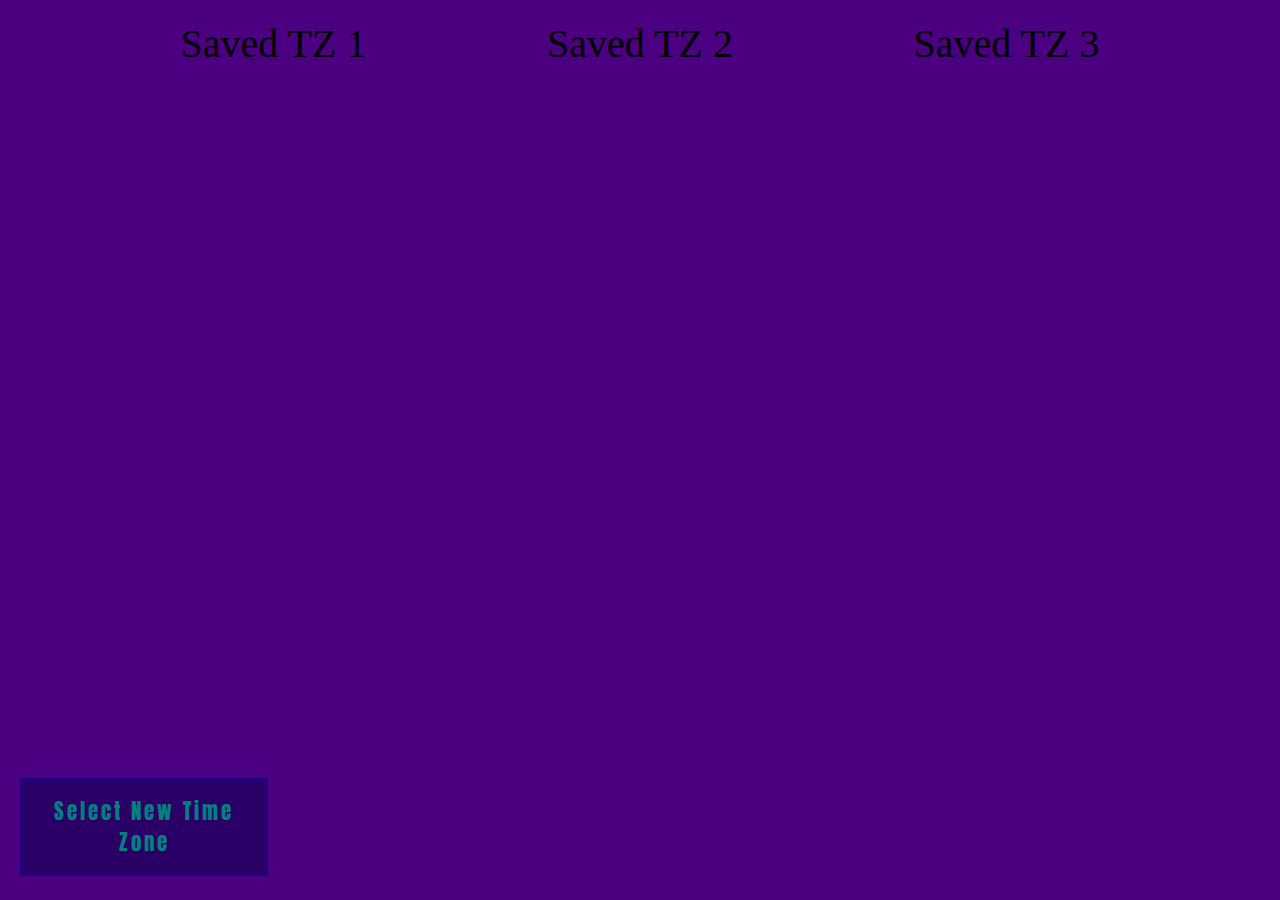
==== clock.html @ 6c57aab7 "Fixed bug with AMPM not setting properly after timezone change. Added CSS styling and onclick functi" ====
<!DOCTYPE html>
<html>
  <head>
    <meta charset="UTF-8">
    <title>Mini-Project - Clock</title>
  <link rel="stylesheet" href="https://fonts.googleapis.com/css?family=Anton" type="text/css">
  <link rel="stylesheet" href="stylesheet.css" type="text/css">
  </head>
  <body>
    <div id="wrapper">
      <section id="saved-timezones">
        <p>Saved TZ 1</p>
        <p>Saved TZ 2</p>
        <p>Saved TZ 3</p>
      </section>
      <section id="main-clock">
        <p id="clock"></p>
      </section>
      <section id="timezones-section">
        <button id="timezone-selector">Select New Time Zone</button>
        <button id="timezone1" class="timezones" onclick="setTimeZone('HAST')">5:00 PM<br>Hawaiian</button>
        <button id="timezone2" class="timezones" onclick="setTimeZone('PST')">8:00 PM<br>Pacific</button>
        <button id="timezone3" class="timezones" onclick="setTimeZone('MST')">9:00 PM<br>Mountain</button>
        <button id="timezone4" class="timezones" onclick="setTimeZone('CST')">10:00 PM<br>Central</button>
        <button id="timezone5" class="timezones" onclick="setTimeZone('EST')">11:00 PM<br>Eastern</button>
      </section>
    </div>
  <script src="https://ajax.googleapis.com/ajax/libs/jquery/1.7.2/jquery.min.js" type="text/javascript"></script>
  <script src="clock.js" type="text/javascript"></script>
  <script src="css_styling.js" type="text/javascript"></script>
  </body>
</html>
---- stylesheet.css ----
/* http://meyerweb.com/eric/tools/css/reset/
   v2.0 | 20110126
   License: none (public domain)
*/

html, body, div, span, applet, object, iframe,
h1, h2, h3, h4, h5, h6, p, blockquote, pre,
a, abbr, acronym, address, big, cite, code,
del, dfn, em, img, ins, kbd, q, s, samp,
small, strike, strong, sub, sup, tt, var,
b, u, i, center,
dl, dt, dd, ol, ul, li,
fieldset, form, label, legend,
table, caption, tbody, tfoot, thead, tr, th, td,
article, aside, canvas, details, embed,
figure, figcaption, footer, header, hgroup,
menu, nav, output, ruby, section, summary,
time, mark, audio, video {
	margin: 0;
	padding: 0;
	border: 0;
	font-size: 100%;
	font: inherit;
	vertical-align: baseline;
}
/* HTML5 display-role reset for older browsers */
article, aside, details, figcaption, figure,
footer, header, hgroup, menu, nav, section {
	display: block;
}
body {
	line-height: 1;
}
ol, ul {
	list-style: none;
}
blockquote, q {
	quotes: none;
}
blockquote:before, blockquote:after,
q:before, q:after {
	content: '';
	content: none;
}
table {
	border-collapse: collapse;
	border-spacing: 0;
}

/*     My CSS     */

html, body {
    background: indigo;
}

button {
    font-size: calc(8px + 1vw);
    border: 3px solid hsla(255, 100%, 25%, 1);
    font-family: 'Anton', sans-serif;
    letter-spacing: 3px;
    background: hsla(265, 100%, 20%, 1);
    color: teal;
}

#saved-timezones {
    display: flex;
    flex-wrap: wrap;
    justify-content: space-evenly;
    font-size: calc(8px + 2.5vw);
    margin-top: 1.5rem;
}

#main-clock {
    display: flex;
    position: fixed;
    left: 0;
    right: 0;
    top: 35%;
    bottom: 50%;
    align-items: center;
    justify-content: center;
}

p#clock {
    color: teal;
    width: 90%;
    text-align: center;
    font-size: 18vw;
    font-family: 'Anton', sans-serif;
}

#timezones-section {
    border: 0px solid green;
    display: grid;
    margin:0 20px;
    grid-template-columns: 20% auto auto auto;
    grid-template-rows: auto auto;
    grid-gap: 10px 10px;
    grid-template-areas:
        "timeselect timezone1 timezone2 timezone3"
        "timeselect timezone4 timezone5 timezone6";
}

#timezones-section {
    position: fixed;
    bottom: 1.5rem;
    left: 0;
    right: 0;

}


#timezone-selector {
    grid-area: timeselect;
    justify-self: left;
    align-self: end;
    padding: 15px;
    letter-spacing: 3px;

    /* The justify-self and align-self automatically resize the
       width and height of the button to fit content.           */
}

.timezones {
    opacity: 0;
    transition: opacity 1s ease-out;
}

#wrapper {
    min-height: 60px;
}
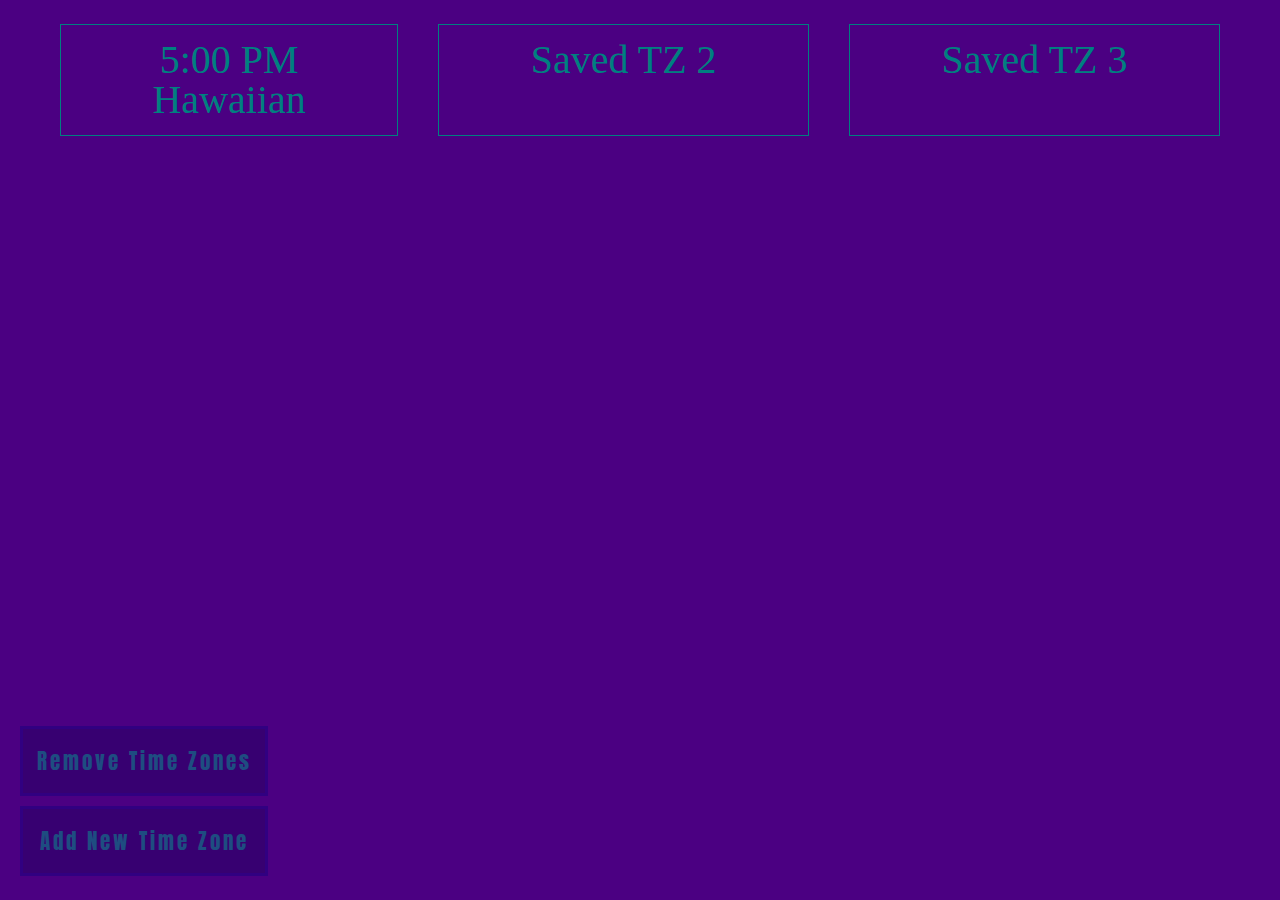
==== commit b5660baf: "Updated UI and added JS functions to prepare for new features to add and remove time zones from cloc" ====
--- a/clock.html
+++ b/clock.html
@@ -2,6 +2,7 @@
 <html>
   <head>
     <meta charset="UTF-8">
+    <meta name="viewport" content="width=device-width, initial-scale=1, user-scalable=no" />
     <title>Mini-Project - Clock</title>
   <link rel="stylesheet" href="https://fonts.googleapis.com/css?family=Anton" type="text/css">
   <link rel="stylesheet" href="stylesheet.css" type="text/css">
@@ -9,15 +10,16 @@
   <body>
     <div id="wrapper">
       <section id="saved-timezones">
-        <p>Saved TZ 1</p>
-        <p>Saved TZ 2</p>
-        <p>Saved TZ 3</p>
+        <p class="saved-timezones">5:00 PM<br>Hawaiian</p>
+        <p class="saved-timezones">Saved TZ 2</p>
+        <p class="saved-timezones">Saved TZ 3</p>
       </section>
       <section id="main-clock">
         <p id="clock"></p>
       </section>
       <section id="timezones-section">
-        <button id="timezone-selector">Select New Time Zone</button>
+        <button id="add-timezone">Add New Time Zone</button>
+        <button id="remove-timezone">Remove Time Zones</button>
         <button id="timezone1" class="timezones" onclick="setTimeZone('HAST')">5:00 PM<br>Hawaiian</button>
         <button id="timezone2" class="timezones" onclick="setTimeZone('PST')">8:00 PM<br>Pacific</button>
         <button id="timezone3" class="timezones" onclick="setTimeZone('MST')">9:00 PM<br>Mountain</button>
--- a/stylesheet.css
+++ b/stylesheet.css
@@ -68,6 +68,24 @@
     justify-content: space-evenly;
     font-size: calc(8px + 2.5vw);
     margin-top: 1.5rem;
+    padding: 0 1em;
+}
+
+.saved-timezones {
+    flex-grow: 1;
+    padding: 15px;
+    margin: 0 20px;
+    text-align: center;
+    border: 1px solid teal;
+}
+
+.saved-timezones-delete {
+    flex-grow: 1;
+    padding: 15px;
+    margin: 0 20px;
+    text-align: center;
+    border: 1px solid teal;
+    color: #D50000;
 }
 
 #main-clock {
@@ -81,8 +99,11 @@
     justify-content: center;
 }
 
+p { color: teal; }
+
+p:hover {color: #D50000}
+
 p#clock {
-    color: teal;
     width: 90%;
     text-align: center;
     font-size: 18vw;
@@ -97,8 +118,8 @@
     grid-template-rows: auto auto;
     grid-gap: 10px 10px;
     grid-template-areas:
-        "timeselect timezone1 timezone2 timezone3"
-        "timeselect timezone4 timezone5 timezone6";
+        "remove-timezone timezone1 timezone2 timezone3"
+        "add-timezone timezone4 timezone5 timezone6";
 }
 
 #timezones-section {
@@ -106,19 +127,19 @@
     bottom: 1.5rem;
     left: 0;
     right: 0;
-
 }
 
+#remove-timezone { grid-area: remove-timezone; }
+#add-timezone { grid-area: add-timezone; }
 
-#timezone-selector {
-    grid-area: timeselect;
-    justify-self: left;
-    align-self: end;
-    padding: 15px;
+#add-timezone, #remove-timezone {
     letter-spacing: 3px;
+    opacity: .6;
+}
 
-    /* The justify-self and align-self automatically resize the
-       width and height of the button to fit content.           */
+#add-timezone:hover, #remove-timezone:hover {
+    letter-spacing: 3px;
+    opacity: 1;
 }
 
 .timezones {
@@ -128,4 +149,40 @@
 
 #wrapper {
     min-height: 60px;
-}+}
+
+
+@media all and (max-width: 768px) {
+
+  #remove-timezone { grid-area: remove-timezone; }
+  #add-timezone { grid-area: add-timezone; }
+
+  #timezones-section {
+    border: 0px solid green;
+    display: grid;
+    margin:0 10px;
+    grid-template-columns: 50% 50%;
+    grid-template-rows: auto auto auto auto;
+    grid-gap: 5px 5px;
+    grid-template-areas:
+        "timezone1 timezone2"
+		"timezone3 timezone4"
+        "timezone5 timezone6"
+		"remove-timezone add-timezone";
+    }
+
+  #add-timezone {
+    padding: 15px;
+    letter-spacing: 3px;
+    }
+  p#clock {
+    font-size: 24vw;
+    line-height: 1.2em;
+    }
+
+  #timezones-section {
+    bottom: .5rem;
+    }
+}
+
+
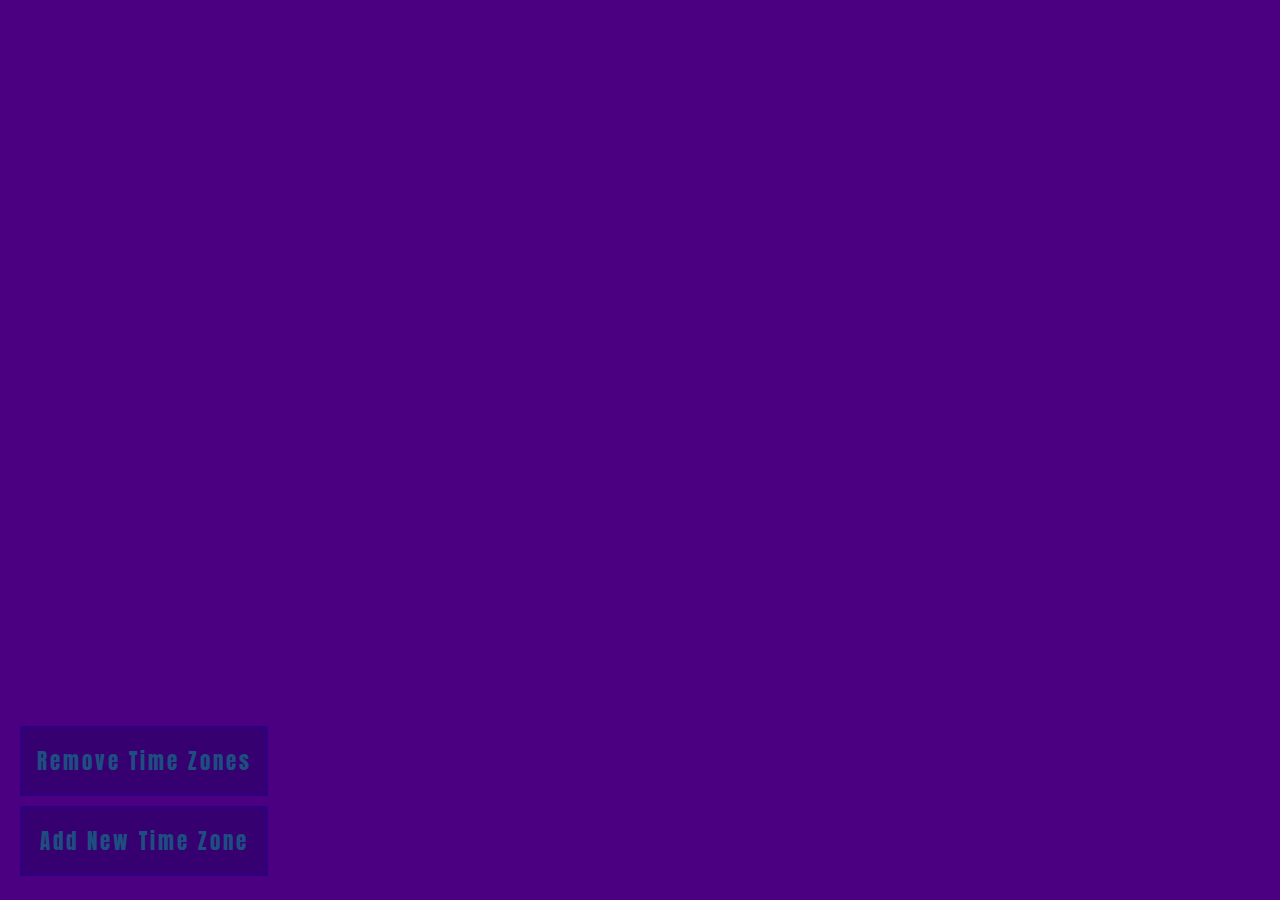
==== commit 5a075b29: "Removed saved timezome placeholders from HTML page. Fixed a bug where the hour on the main clock was" ====
--- a/clock.html
+++ b/clock.html
@@ -10,9 +10,6 @@
   <body>
     <div id="wrapper">
       <section id="saved-timezones">
-        <p class="saved-timezones">5:00 PM<br>Hawaiian</p>
-        <p class="saved-timezones">Saved TZ 2</p>
-        <p class="saved-timezones">Saved TZ 3</p>
       </section>
       <section id="main-clock">
         <p id="clock"></p>
@@ -20,11 +17,6 @@
       <section id="timezones-section">
         <button id="add-timezone">Add New Time Zone</button>
         <button id="remove-timezone">Remove Time Zones</button>
-        <button id="timezone1" class="timezones" onclick="setTimeZone('HAST')">5:00 PM<br>Hawaiian</button>
-        <button id="timezone2" class="timezones" onclick="setTimeZone('PST')">8:00 PM<br>Pacific</button>
-        <button id="timezone3" class="timezones" onclick="setTimeZone('MST')">9:00 PM<br>Mountain</button>
-        <button id="timezone4" class="timezones" onclick="setTimeZone('CST')">10:00 PM<br>Central</button>
-        <button id="timezone5" class="timezones" onclick="setTimeZone('EST')">11:00 PM<br>Eastern</button>
       </section>
     </div>
   <script src="https://ajax.googleapis.com/ajax/libs/jquery/1.7.2/jquery.min.js" type="text/javascript"></script>
--- a/stylesheet.css
+++ b/stylesheet.css
@@ -101,8 +101,6 @@
 
 p { color: teal; }
 
-p:hover {color: #D50000}
-
 p#clock {
     width: 90%;
     text-align: center;
@@ -145,6 +143,12 @@
 .timezones {
     opacity: 0;
     transition: opacity 1s ease-out;
+    visibility: hidden;
+}
+
+.activate {
+    opacity: 1;
+    visibility: visible;
 }
 
 #wrapper {
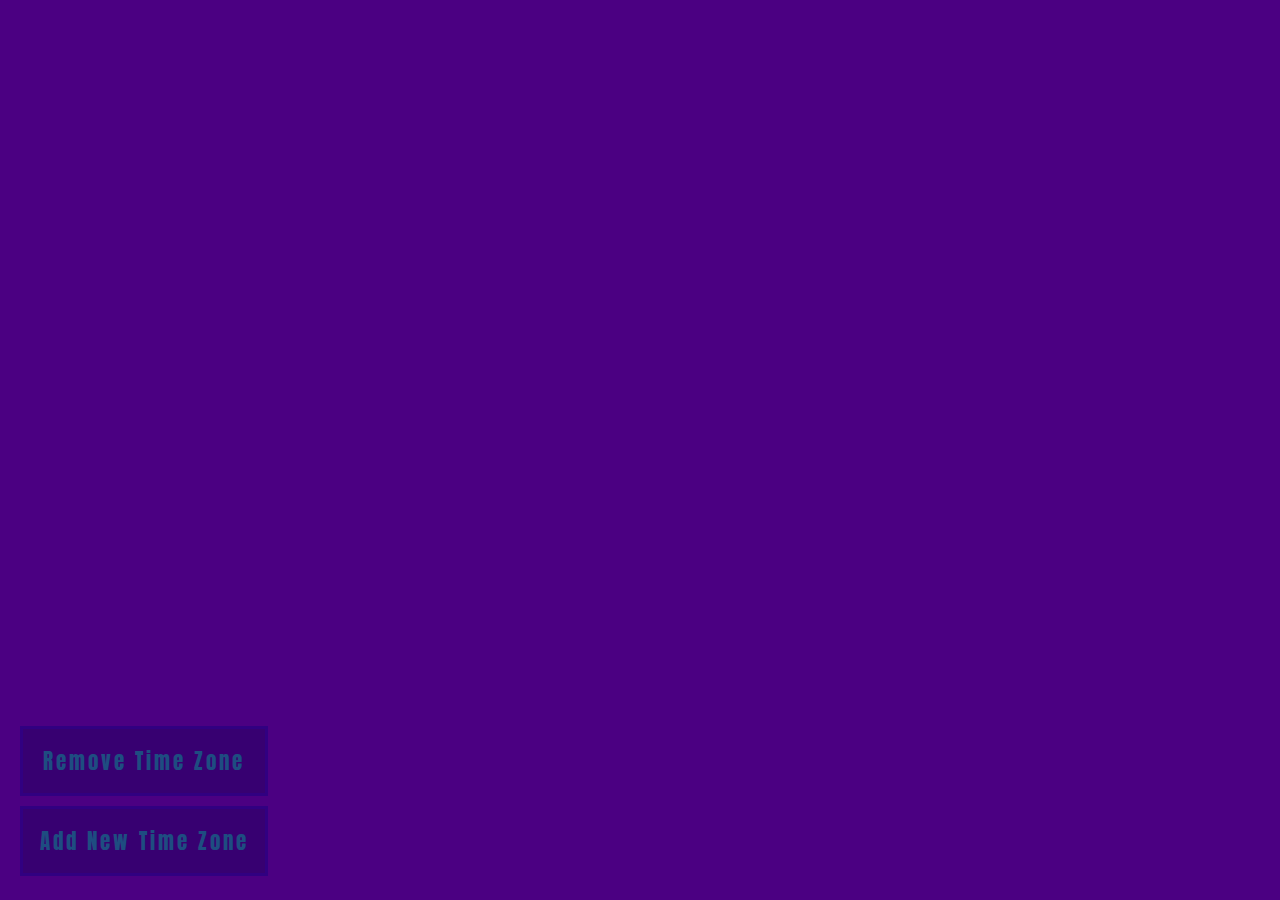
==== commit c6d81666: "Fixed a minor typo in html file.  There was bad handling (and still is) for daylight saving changes." ====
--- a/clock.html
+++ b/clock.html
@@ -16,7 +16,7 @@
       </section>
       <section id="timezones-section">
         <button id="add-timezone">Add New Time Zone</button>
-        <button id="remove-timezone">Remove Time Zones</button>
+        <button id="remove-timezone">Remove Time Zone</button>
       </section>
     </div>
   <script src="https://ajax.googleapis.com/ajax/libs/jquery/1.7.2/jquery.min.js" type="text/javascript"></script>
